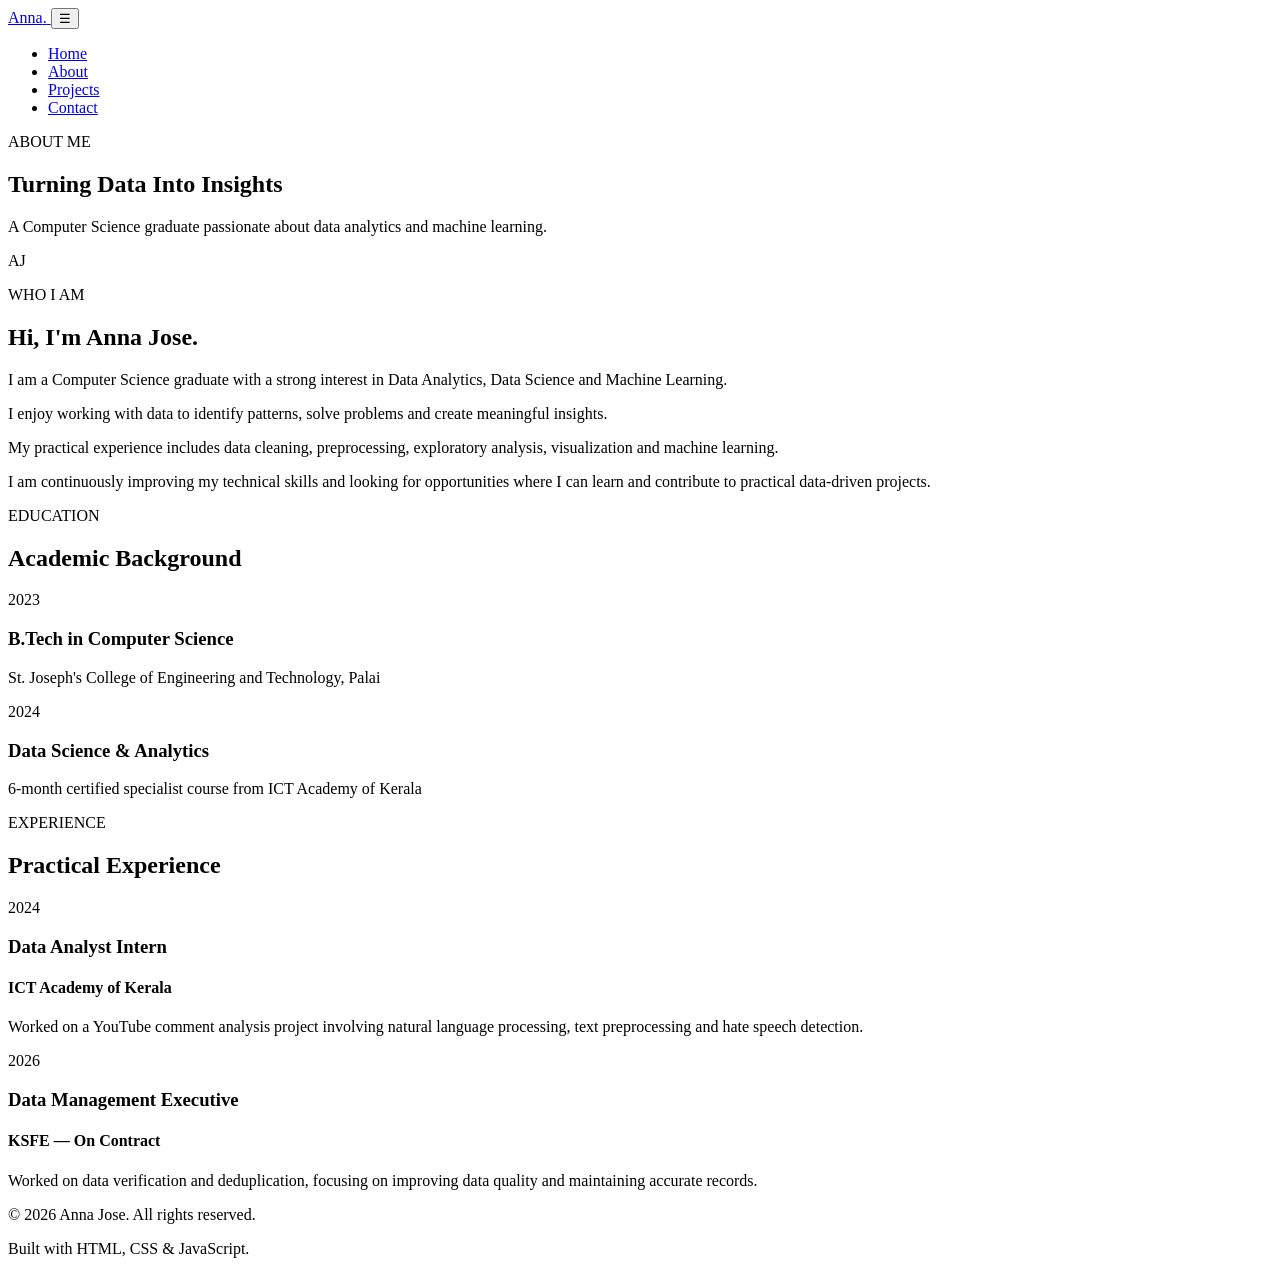
==== about.html @ 203e3067 "Add about page with education and experience" ====
<!DOCTYPE html>
<html lang="en">

<head>

    <meta charset="UTF-8">
    <meta name="viewport" content="width=device-width, initial-scale=1.0">

    <title>About | Anna Jose</title>

    <link rel="stylesheet" href="css/style.css">

</head>

<body>

    <header class="header">

        <nav class="navbar container">

            <a href="index.html" class="logo">
                Anna<span>.</span>
            </a>

            <button class="menu-toggle" id="menuToggle">
                ☰
            </button>

            <ul class="nav-links" id="navLinks">

                <li>
                    <a href="index.html">Home</a>
                </li>

                <li>
                    <a href="about.html" class="active">About</a>
                </li>

                <li>
                    <a href="projects.html">Projects</a>
                </li>

                <li>
                    <a href="contact.html">Contact</a>
                </li>

            </ul>

        </nav>

    </header>


    <main>

        <section class="page-header">

            <div class="container">

                <p class="section-label">
                    ABOUT ME
                </p>

                <h1>
                    Turning Data Into Insights
                </h1>

                <p>
                    A Computer Science graduate passionate about
                    data analytics and machine learning.
                </p>

            </div>

        </section>


        <section class="about-section">

            <div class="container about-grid">

                <div class="about-image">

                    <div class="profile-large">
                        AJ
                    </div>

                </div>


                <div class="about-content">

                    <p class="section-label">
                        WHO I AM
                    </p>

                    <h2>
                        Hi, I'm Anna Jose.
                    </h2>

                    <p>
                        I am a Computer Science graduate with a strong
                        interest in Data Analytics, Data Science and
                        Machine Learning.
                    </p>

                    <p>
                        I enjoy working with data to identify patterns,
                        solve problems and create meaningful insights.
                    </p>

                    <p>
                        My practical experience includes data cleaning,
                        preprocessing, exploratory analysis, visualization
                        and machine learning.
                    </p>

                    <p>
                        I am continuously improving my technical skills
                        and looking for opportunities where I can learn
                        and contribute to practical data-driven projects.
                    </p>

                </div>

            </div>

        </section>


        <section class="info-section">

            <div class="container">

                <div class="section-heading">

                    <p class="section-label">
                        EDUCATION
                    </p>

                    <h2>
                        Academic Background
                    </h2>

                </div>


                <div class="timeline">

                    <div class="timeline-item">

                        <span class="timeline-year">
                            2023
                        </span>

                        <div>

                            <h3>
                                B.Tech in Computer Science
                            </h3>

                            <p>
                                St. Joseph's College of Engineering
                                and Technology, Palai
                            </p>

                        </div>

                    </div>


                    <div class="timeline-item">

                        <span class="timeline-year">
                            2024
                        </span>

                        <div>

                            <h3>
                                Data Science & Analytics
                            </h3>

                            <p>
                                6-month certified specialist course
                                from ICT Academy of Kerala
                            </p>

                        </div>

                    </div>

                </div>

            </div>

        </section>


        <section class="experience-section">

            <div class="container">

                <div class="section-heading">

                    <p class="section-label">
                        EXPERIENCE
                    </p>

                    <h2>
                        Practical Experience
                    </h2>

                </div>


                <div class="experience-grid">

                    <article class="experience-card">

                        <span class="experience-date">
                            2024
                        </span>

                        <h3>
                            Data Analyst Intern
                        </h3>

                        <h4>
                            ICT Academy of Kerala
                        </h4>

                        <p>
                            Worked on a YouTube comment analysis project
                            involving natural language processing,
                            text preprocessing and hate speech detection.
                        </p>

                    </article>


                    <article class="experience-card">

                        <span class="experience-date">
                            2026
                        </span>

                        <h3>
                            Data Management Executive
                        </h3>

                        <h4>
                            KSFE — On Contract
                        </h4>

                        <p>
                            Worked on data verification and deduplication,
                            focusing on improving data quality and
                            maintaining accurate records.
                        </p>

                    </article>

                </div>

            </div>

        </section>

    </main>


    <footer class="footer">

        <div class="container footer-content">

            <p>
                © 2026 Anna Jose. All rights reserved.
            </p>

            <p>
                Built with HTML, CSS & JavaScript.
            </p>

        </div>

    </footer>


    <script src="js/script.js"></script>

</body>

</html>
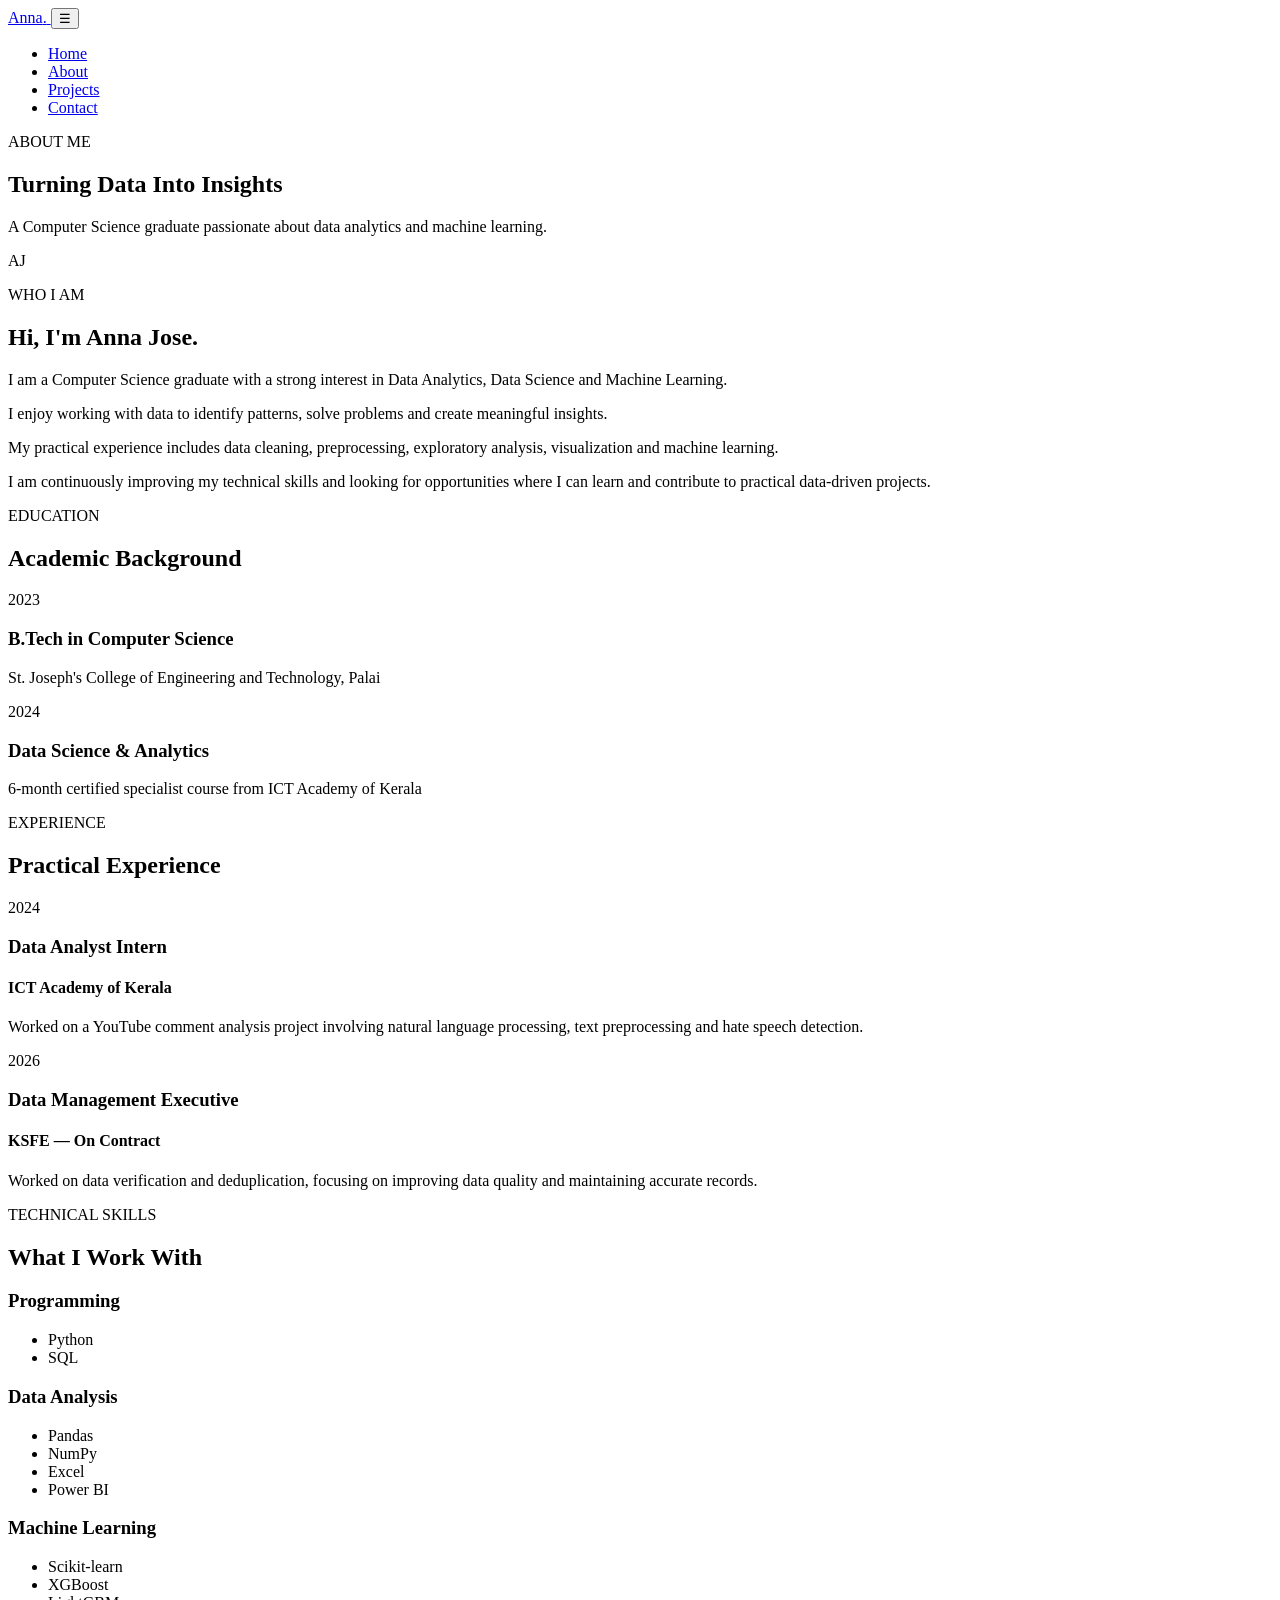
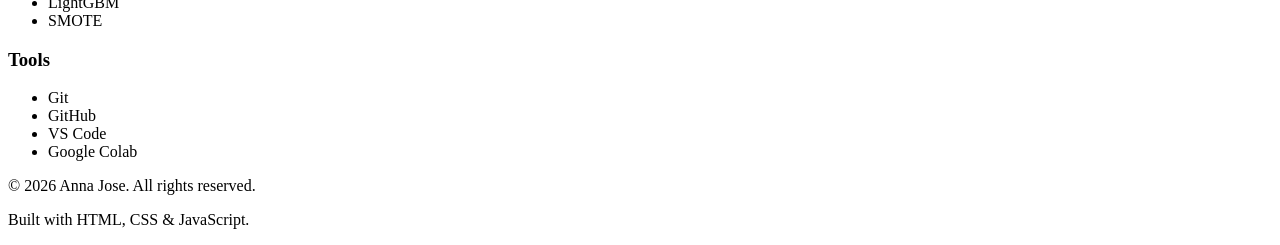
==== commit c4b8e9b2: "Technical skills added" ====
--- a/about.html
+++ b/about.html
@@ -266,6 +266,91 @@
             </div>
 
         </section>
+        <section class="technical-section">
+
+            <div class="container">
+
+                <div class="section-heading">
+
+                    <p class="section-label">
+                        TECHNICAL SKILLS
+                    </p>
+
+                    <h2>
+                        What I Work With
+                    </h2>
+
+                </div>
+
+
+                <div class="tech-grid">
+
+                    <div class="tech-category">
+
+                        <h3>
+                            Programming
+                        </h3>
+
+                        <ul>
+                            <li>Python</li>
+                            <li>SQL</li>
+                        </ul>
+
+                    </div>
+
+
+                    <div class="tech-category">
+
+                        <h3>
+                            Data Analysis
+                        </h3>
+
+                        <ul>
+                            <li>Pandas</li>
+                            <li>NumPy</li>
+                            <li>Excel</li>
+                            <li>Power BI</li>
+                        </ul>
+
+                    </div>
+
+
+                    <div class="tech-category">
+
+                        <h3>
+                            Machine Learning
+                        </h3>
+
+                        <ul>
+                            <li>Scikit-learn</li>
+                            <li>XGBoost</li>
+                            <li>LightGBM</li>
+                            <li>SMOTE</li>
+                        </ul>
+
+                    </div>
+
+
+                    <div class="tech-category">
+
+                        <h3>
+                            Tools
+                        </h3>
+
+                        <ul>
+                            <li>Git</li>
+                            <li>GitHub</li>
+                            <li>VS Code</li>
+                            <li>Google Colab</li>
+                        </ul>
+
+                    </div>
+
+                </div>
+
+            </div>
+
+        </section>
 
     </main>
 
